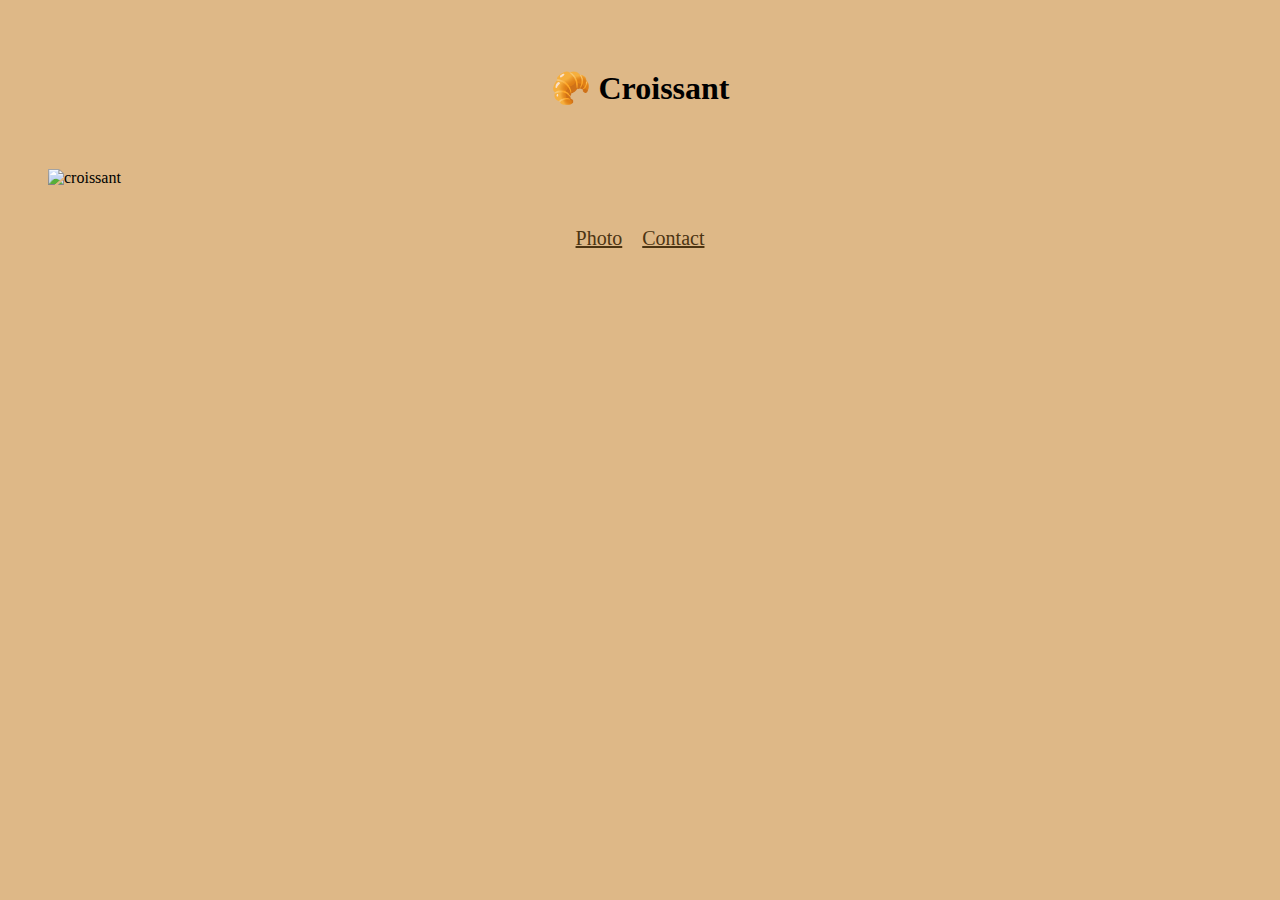
==== index.html @ 376e3bc6 "ready project" ====
<!DOCTYPE html>
<html lang="en">

<head>
    <meta charset="UTF-8">
    <meta http-equiv="X-UA-Compatible" content="IE=edge">
    <meta name="viewport" content="width=device-width, initial-scale=1.0">
    <link href="src/style.css" rel="stylesheet" type="text/css" />
    <title>Document</title>
</head>

<body>
    <div class="container">
        <h1>🥐 Croissant</h1>
        <img src="https://www.theflavorbender.com/wp-content/uploads/2020/05/French-Croissants-SM-2363.jpg"
            alt="croissant">
        <div class="nav-links">
            <a href="/photo.html">Photo</a>
            <a href="/contact.html">Contact</a>
        </div>
    </div>
</body>

</html>
---- src/style.css ----
body {
  background-color: burlywood;
}
.container {
  padding: 40px;
}
h1 {
  text-align: center;
  padding-bottom: 40px;
}
img {
  width: 100%;
  display: flex;
  justify-content: center;
  padding-bottom: 40px;
}
.nav-links {
  display: flex;
  justify-content: center;
  gap: 20px;
}
a {
  color: rgb(76, 52, 18);
  font-size: 20px;
}
p {
  padding: 20px;
}
.homepage,
.email {
  display: flex;
  justify-content: center;
  text-decoration: none;
}
.email {
  font-size: 25px;
  font-weight: bold;
}
a:hover {
  text-decoration: underline;
}
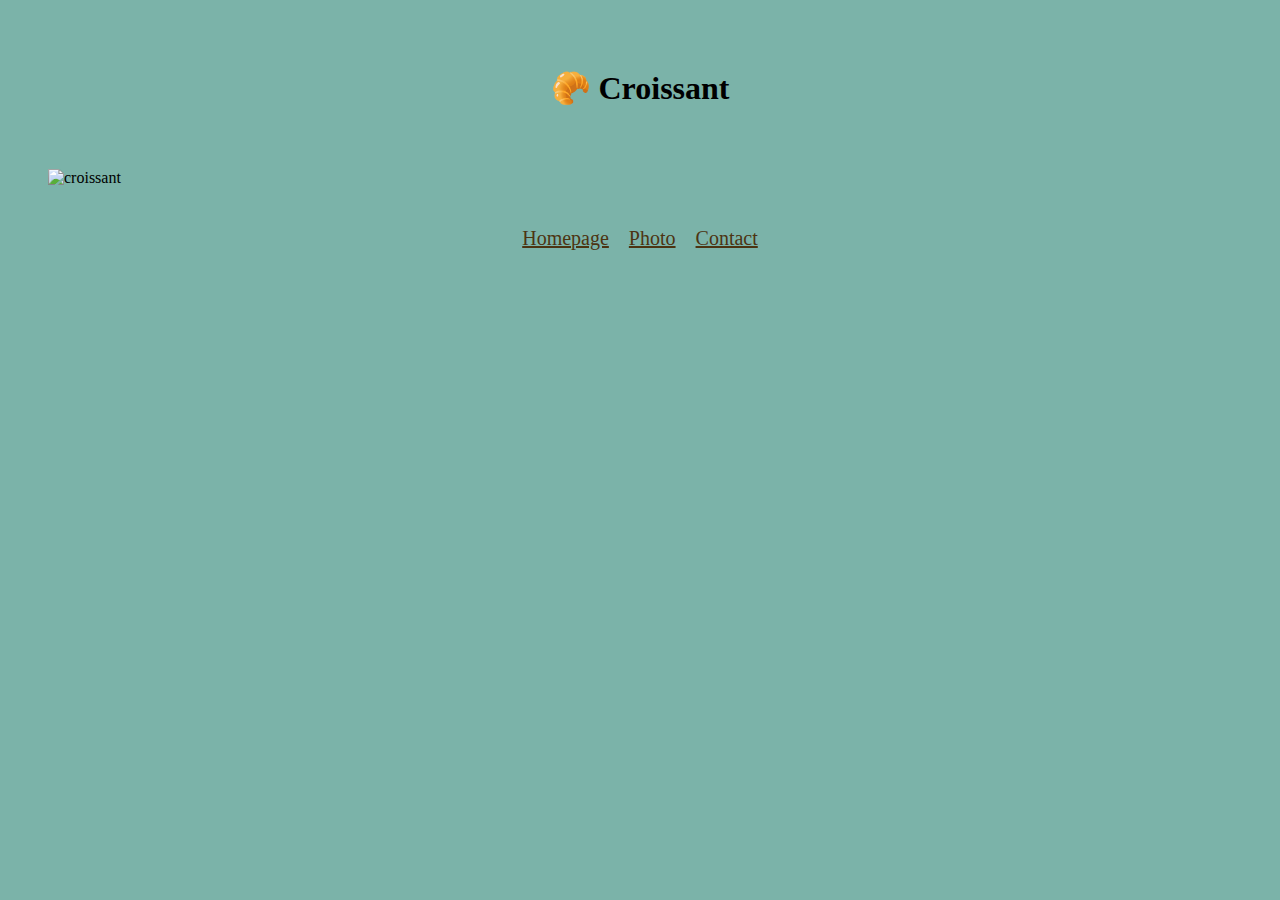
==== commit e3eb2830: "added all links" ====
--- a/index.html
+++ b/index.html
@@ -15,6 +15,7 @@
         <img src="https://www.theflavorbender.com/wp-content/uploads/2020/05/French-Croissants-SM-2363.jpg"
             alt="croissant">
         <div class="nav-links">
+            <a href="/index.html">Homepage</a>
             <a href="/photo.html">Photo</a>
             <a href="/contact.html">Contact</a>
         </div>
--- a/src/style.css
+++ b/src/style.css
@@ -1,5 +1,5 @@
 body {
-  background-color: burlywood;
+  background-color: rgb(123, 179, 169);
 }
 .container {
   padding: 40px;
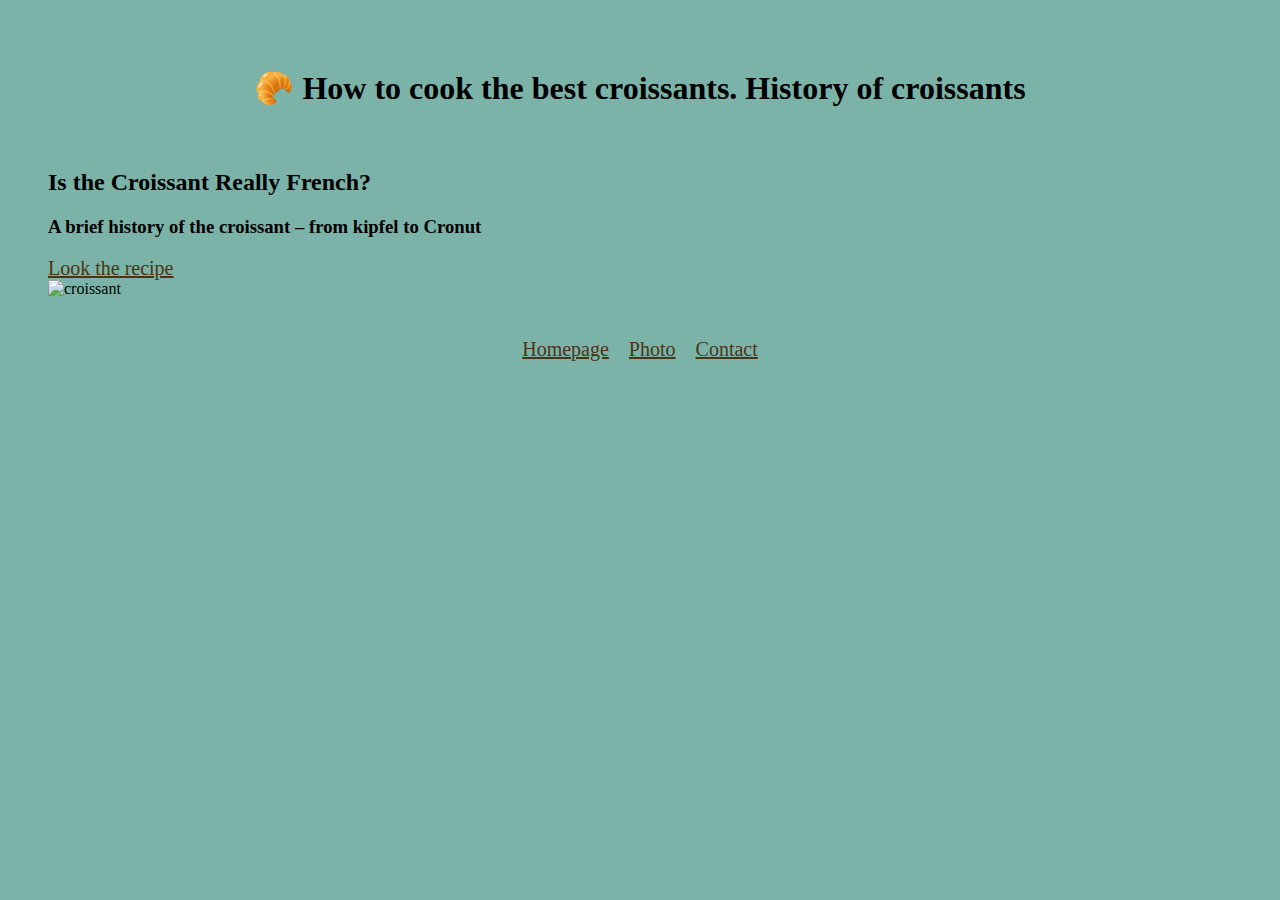
==== commit 5f338c2c: "added SEO" ====
--- a/index.html
+++ b/index.html
@@ -4,14 +4,23 @@
 <head>
     <meta charset="UTF-8">
     <meta http-equiv="X-UA-Compatible" content="IE=edge">
+    <meta name="description" content="Croissant history, how to cook the best croissants">
     <meta name="viewport" content="width=device-width, initial-scale=1.0">
+    <link href="https://cdn.jsdelivr.net/npm/bootstrap@5.2.2/dist/css/bootstrap.min.css" rel="stylesheet"
+        integrity="sha384-Zenh87qX5JnK2Jl0vWa8Ck2rdkQ2Bzep5IDxbcnCeuOxjzrPF/et3URy9Bv1WTRi" crossorigin="anonymous">
     <link href="src/style.css" rel="stylesheet" type="text/css" />
-    <title>Document</title>
+    <title>Croissants</title>
 </head>
 
 <body>
     <div class="container">
-        <h1>🥐 Croissant</h1>
+        <h1>🥐 How to cook the best croissants. History of croissants</h1>
+        <h2 class="mb-4 fw-lighter">Is the Croissant Really French?</h2>
+        <h3 class="mb-4 fw-light">A brief history of the croissant – from kipfel to Cronut
+        </h3>
+        <a class="btn btn-light mb-5" href="https://www.kingarthurbaking.com/recipes/bakers-croissants-recipe"
+            title="Recipe of the best croissants">Look
+            the recipe</a>
         <img src="https://www.theflavorbender.com/wp-content/uploads/2020/05/French-Croissants-SM-2363.jpg"
             alt="croissant">
         <div class="nav-links">
--- a/src/style.css
+++ b/src/style.css
@@ -9,7 +9,7 @@
   padding-bottom: 40px;
 }
 img {
-  width: 100%;
+  max-width: 100%;
   display: flex;
   justify-content: center;
   padding-bottom: 40px;
